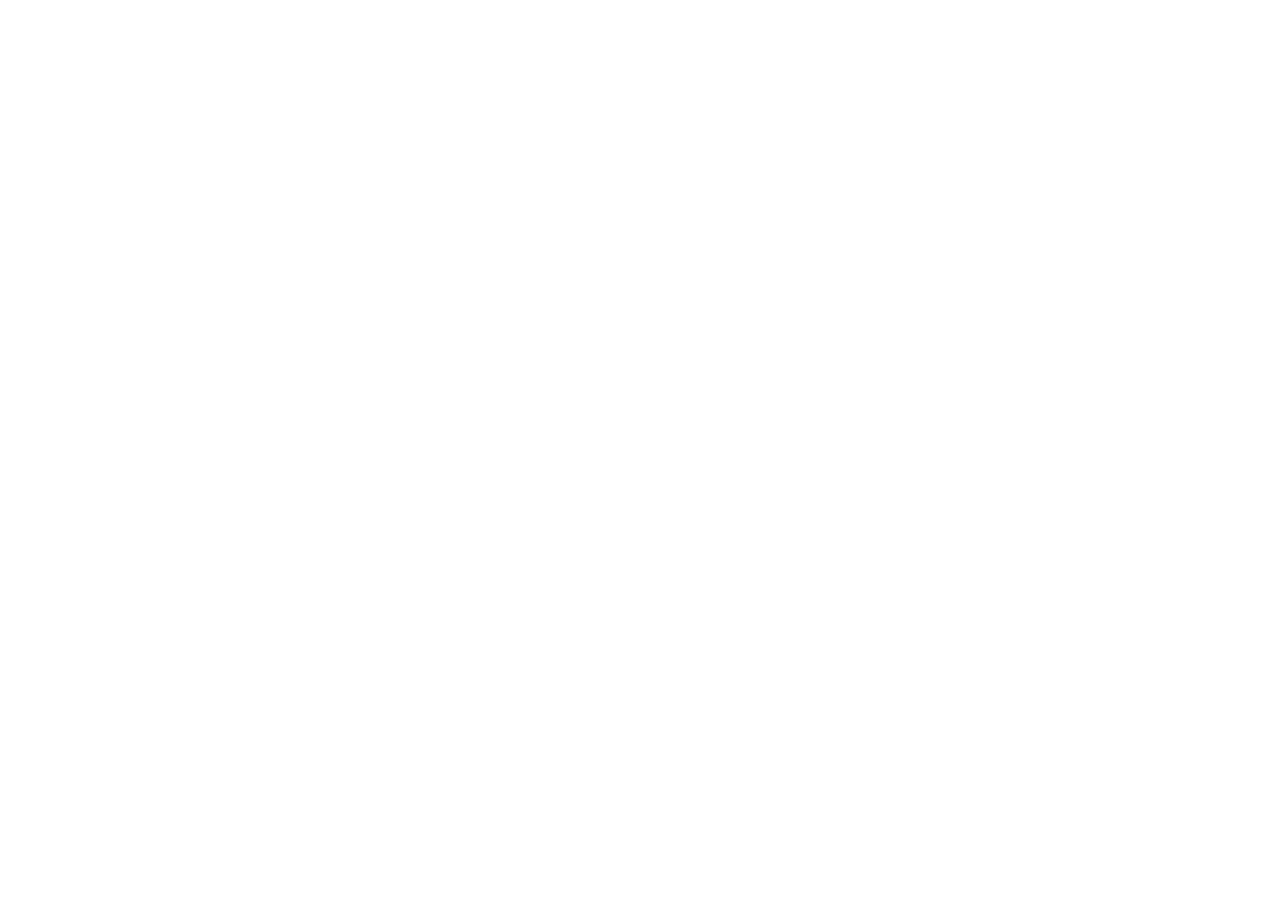
==== index.html @ e29afc2f "first commit" ====
<!DOCTYPE html>
<html lang="ja">
<head>
    <meta charset="UTF-8">
    <meta name="viewport" content="width=device-width, initial-scale=1.0">
    <title>java script scroll test</title>
    <link rel="stylesheet" href="./style.css">
</head>
<body>
    
    
    <script src="./mein.js"></script>
</body>
</html>
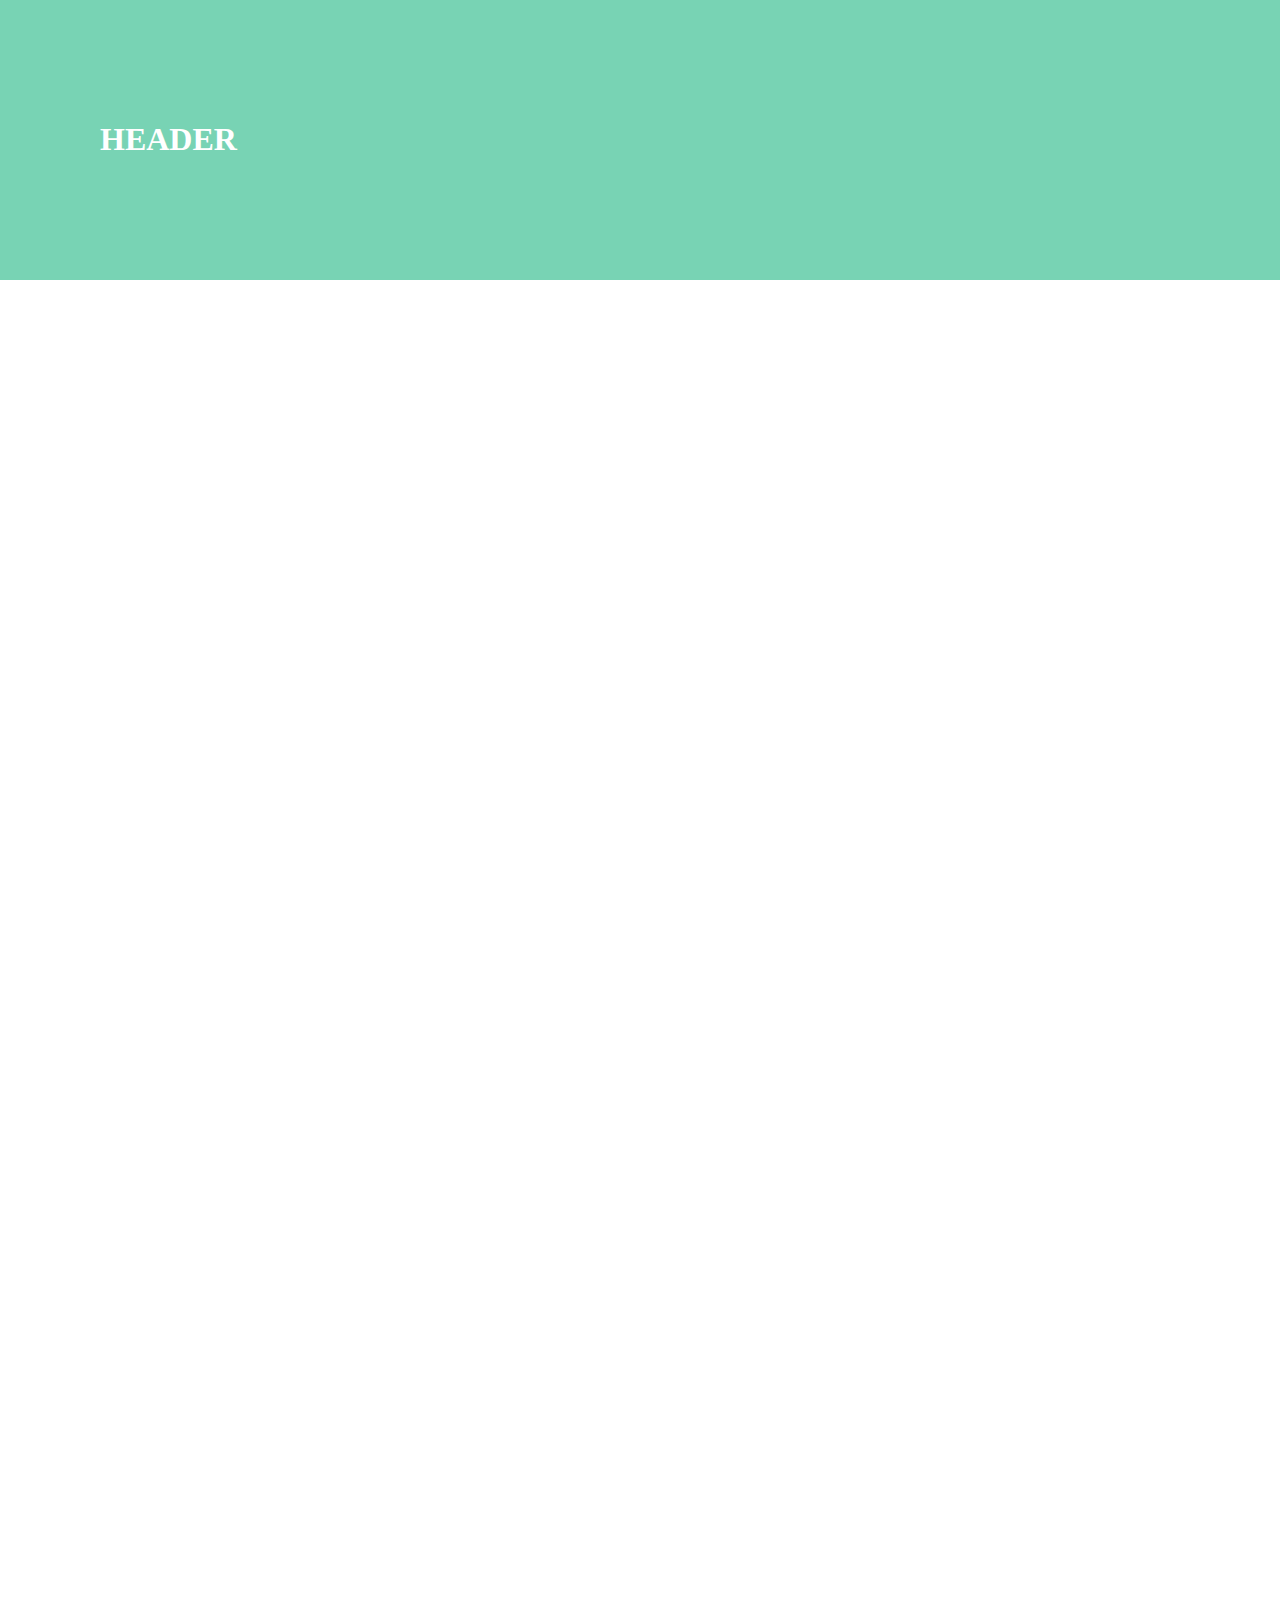
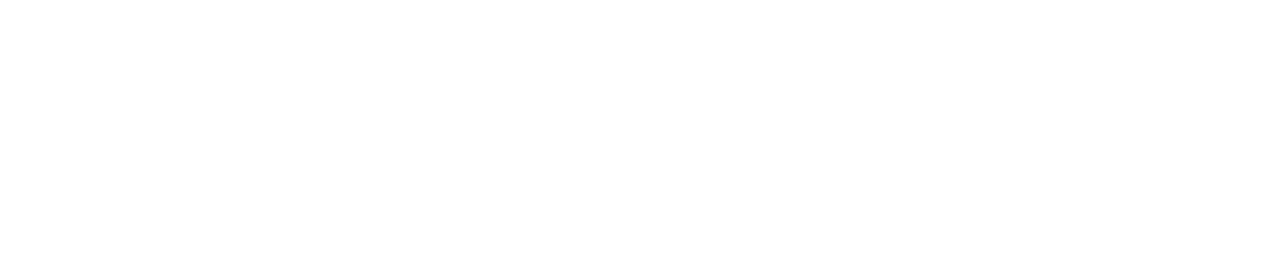
==== commit 3b69260a: "html.css end" ====
--- a/index.html
+++ b/index.html
@@ -7,8 +7,30 @@
     <link rel="stylesheet" href="./style.css">
 </head>
 <body>
-    
-    
+    <header class="header">
+        <h1 class="header__title">HEADER</h1>
+    </header>
+
+    <section class="scroll__box">
+        <div class="scroll--animation sa-up">1</div>
+        <div class="scroll--animation sa-up">2</div>
+        <div class="scroll--animation sa-up">3</div>
+        <div class="scroll--animation sa-up">4</div>
+        <div class="scroll--animation sa-up">5</div>
+        <div class="scroll--animation sa-up">6</div>
+        <div class="scroll--animation sa-up">7</div>
+        <div class="scroll--animation sa-up">8</div>
+    </section>
+    <section class="scroll__box">
+        <div class="scroll--animation sa-lr">9</div>
+        <div class="scroll--animation sa-rl">10</div>
+        <div class="scroll--animation sa-up">11</div>
+        <div class="scroll--animation sa-down">12</div>
+        <div class="scroll--animation sa-scaleUp">13</div>
+        <div class="scroll--animation sa-scaleDown">14</div>
+        <div class="scroll--animation sa-rotateL">15</div>
+        <div class="scroll--animation sa-rotateR">16</div>
+    </section>
     <script src="./mein.js"></script>
 </body>
 </html>--- a/style.css
+++ b/style.css
@@ -0,0 +1,56 @@
+body {
+    padding: 0px;
+    margin: 0px;
+}
+.header {
+    color: #ffffff;
+    background-color: rgb(120, 211, 180);
+    box-sizing: border-box;
+    padding: 100px;
+}
+.scroll__box {
+    display: flex;
+    flex-wrap: wrap;
+    justify-content: space-between;
+    box-sizing: border-box;
+    padding: 5%;
+}
+.scroll--animation {
+    width: 23%;
+    height: 300px;
+    background-color: #09c;
+    box-sizing: border-box;
+    padding: 3%;
+    margin: 0 0 2.5vw;
+    opacity: 0;
+    transition: all .5s ease;
+}
+.scroll--animation.show {
+    opacity: 1;
+    transform: none;
+}
+/* scroll animation */
+.sa-lr {
+    transform: translate(-100px, 0);
+}
+.sa-rl {
+    transform: translate(100px, 0);
+}
+.sa-up {
+    transform: translate(0, 100px);
+}
+.sa-down {
+    transform: translate(0, -100px);
+}
+.sa-scaleUp {
+    transform: scale(.5);
+}
+.sa-scaleDown {
+    transform: scale(1.5);
+}
+.sa-rotateL {
+    transform: rotate(180deg);
+}
+.sa-rotateR {
+    transform: rotate(-180deg);
+}